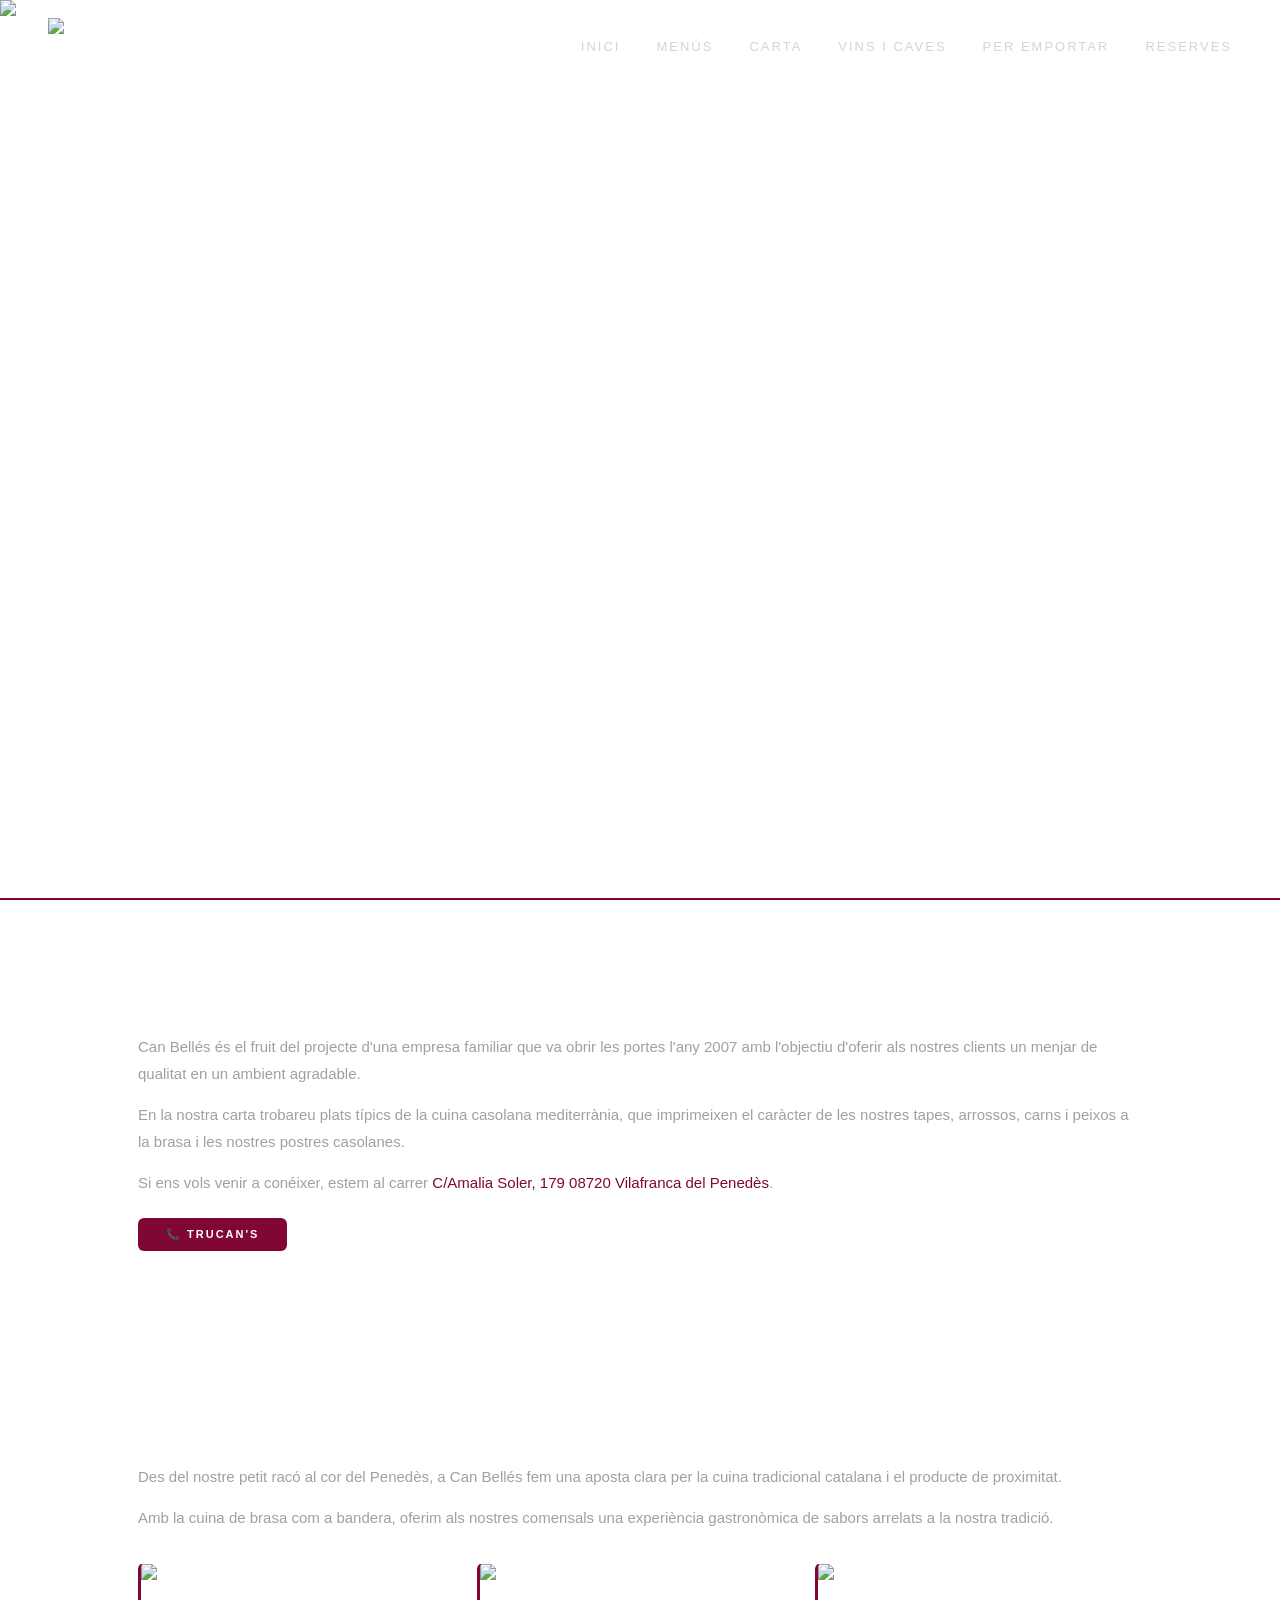
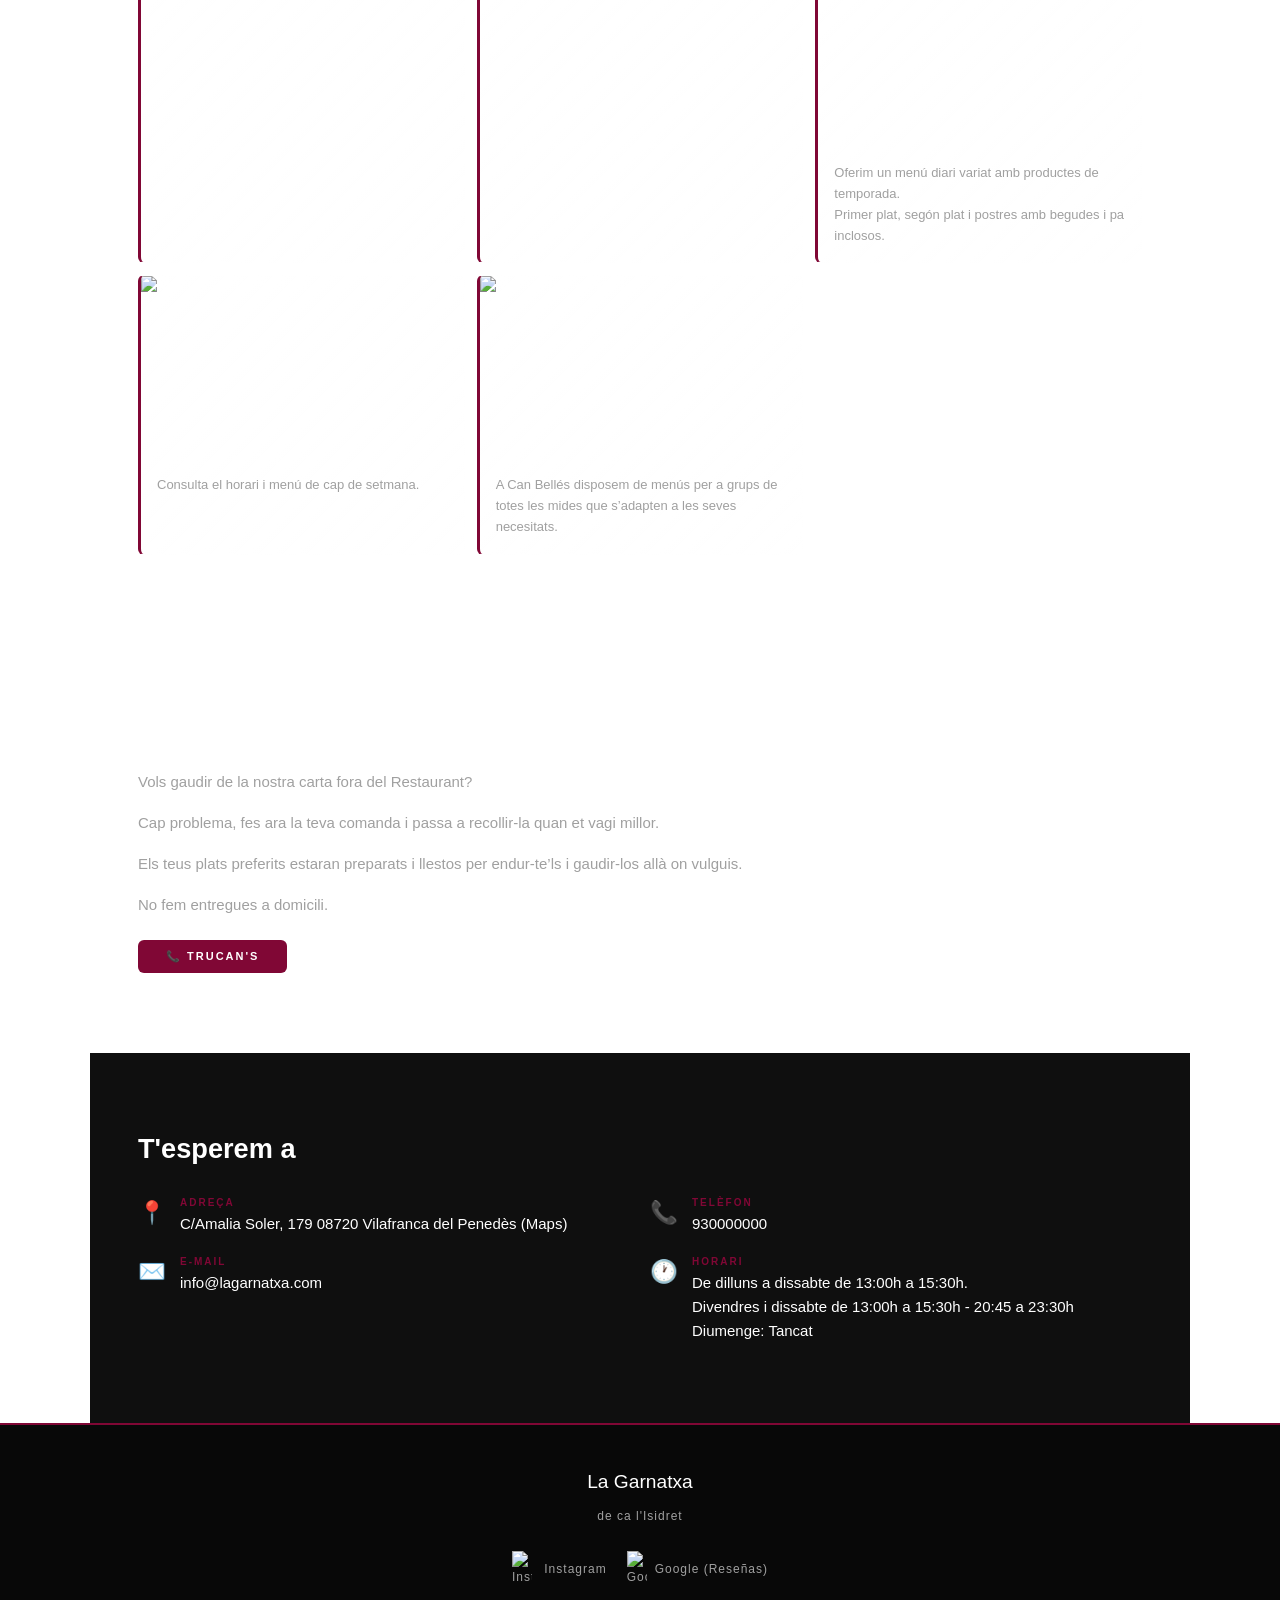
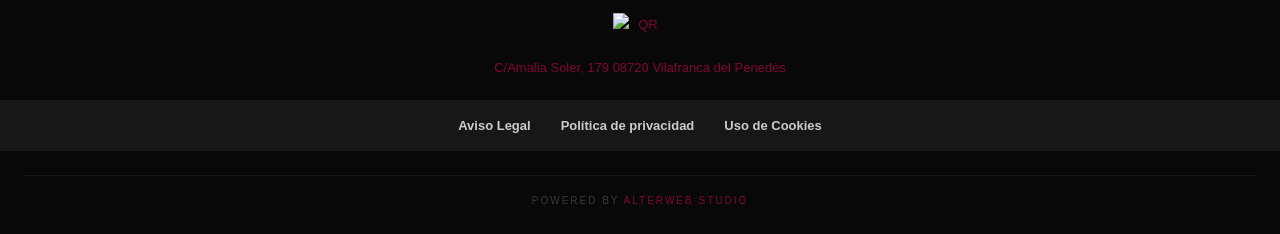
==== index.html @ 3e39e5f1 "sfgj" ====
<!DOCTYPE html>
<html lang="es">
    
<head>
    <meta charset="UTF-8">
    <meta name="viewport" content="width=device-width, initial-scale=1.0">

    <title>La Garnatxa | Restaurant</title>
    <meta name="description" content="de ca'l Isidret">




    <style>
     body { opacity: 0; transition: opacity 0.5s ease-in; }
    </style>

    <script src="config.js?v=1.1"></script>

    <script>
        window.MODULS = ["cookies-banner.js","nav-comu.js","menulogic.js", "main.js","footer-comu.js"];
    </script>

    <script src="loader.js"></script>
</head>


<body>

    <nav-comu></nav-comu>




    <div id="hero"></div>
    <!div id="stats"></div>
    <div id="seccions"></div>
    <!--<share-btn></share-btn>-->
    <div id="footer"></div>

    <cookies-banner></cookies-banner>

    <script data-goatcounter="https://amrmotorbike.goatcounter.com/count"
        data-goatcounter-settings='{"ignore_params": ["ved", "fbclid", "gclid"]}'             
        async src="//gc.zgo.at/count.js"></script>

    <script>
window.onerror = function(msg, src, line) {
    document.body.innerHTML += '<div style="background:red;color:white;padding:20px;font-size:14px;position:fixed;bottom:0;left:0;right:0;z-index:99999">' + msg + ' — línia ' + line + '</div>';
};
</script>
<script src="https://altervector.github.io/assets/components/share.js"></script>

</body>
</html>
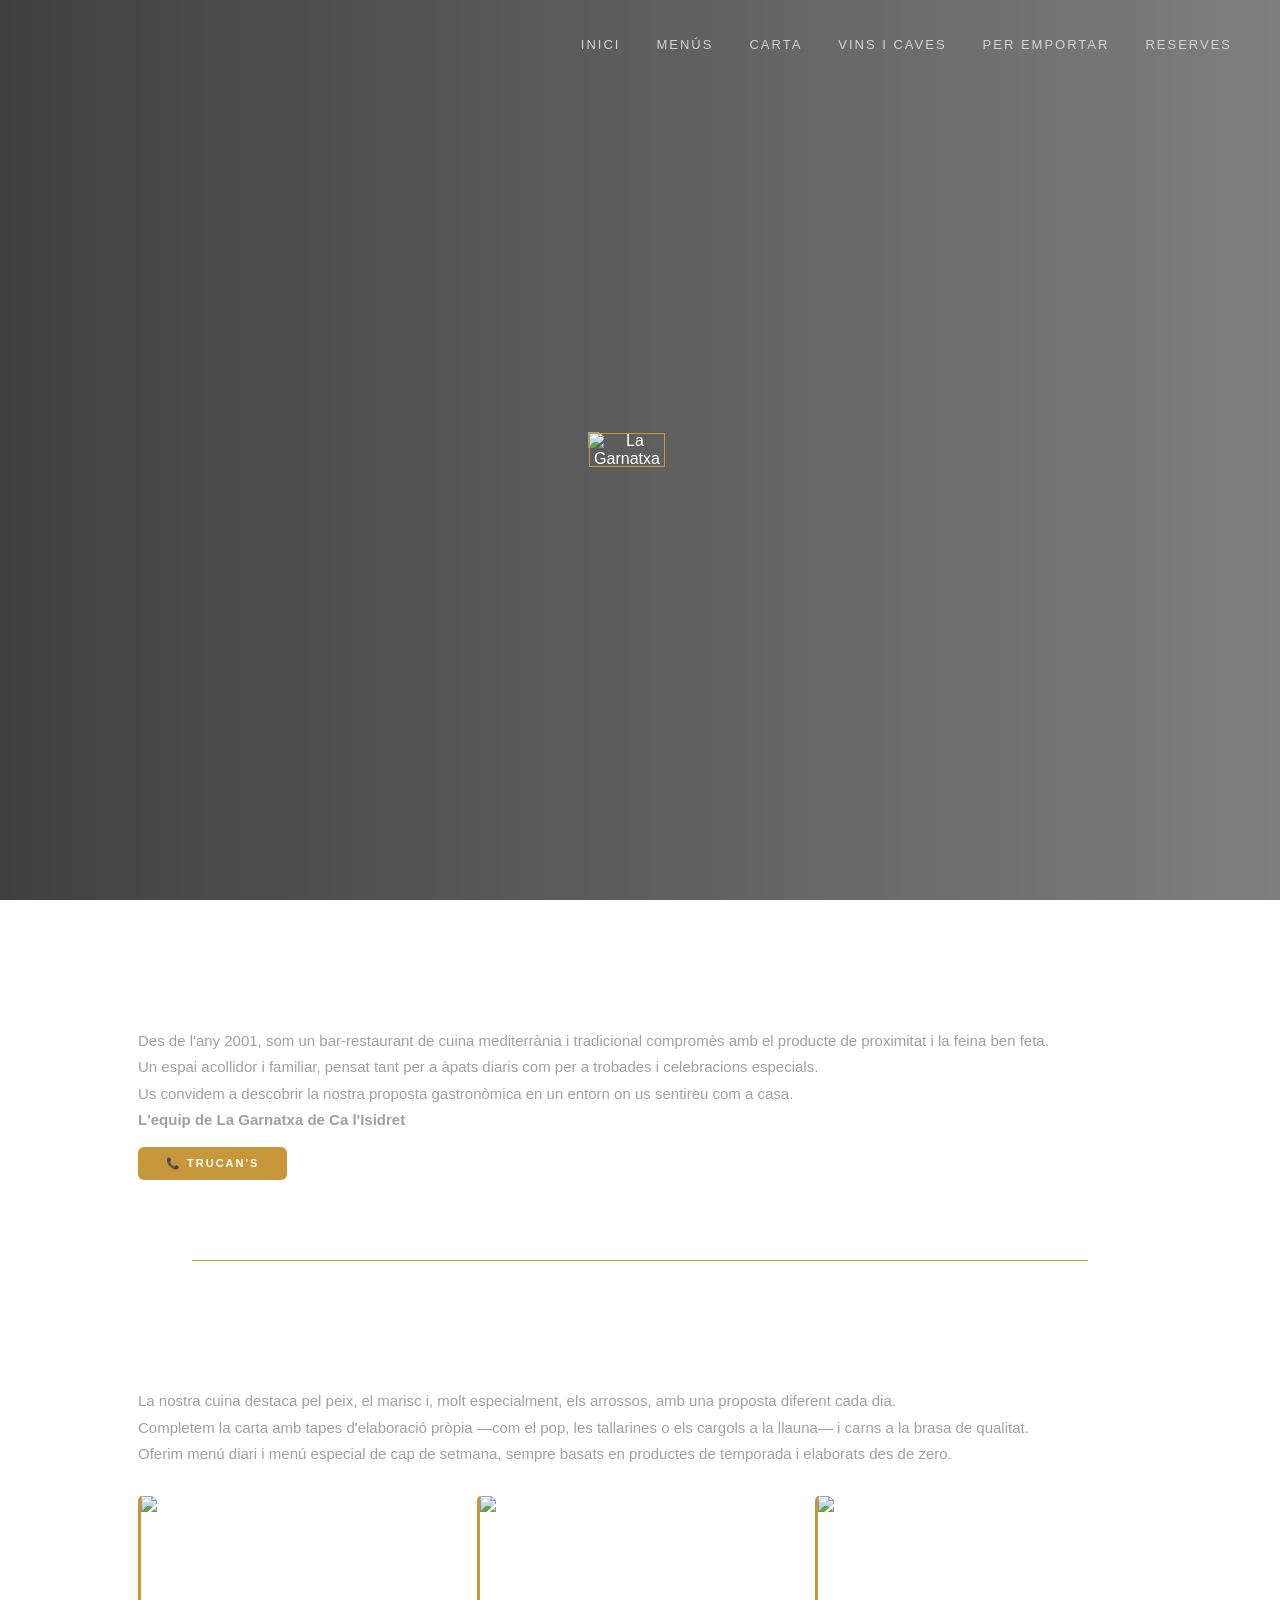
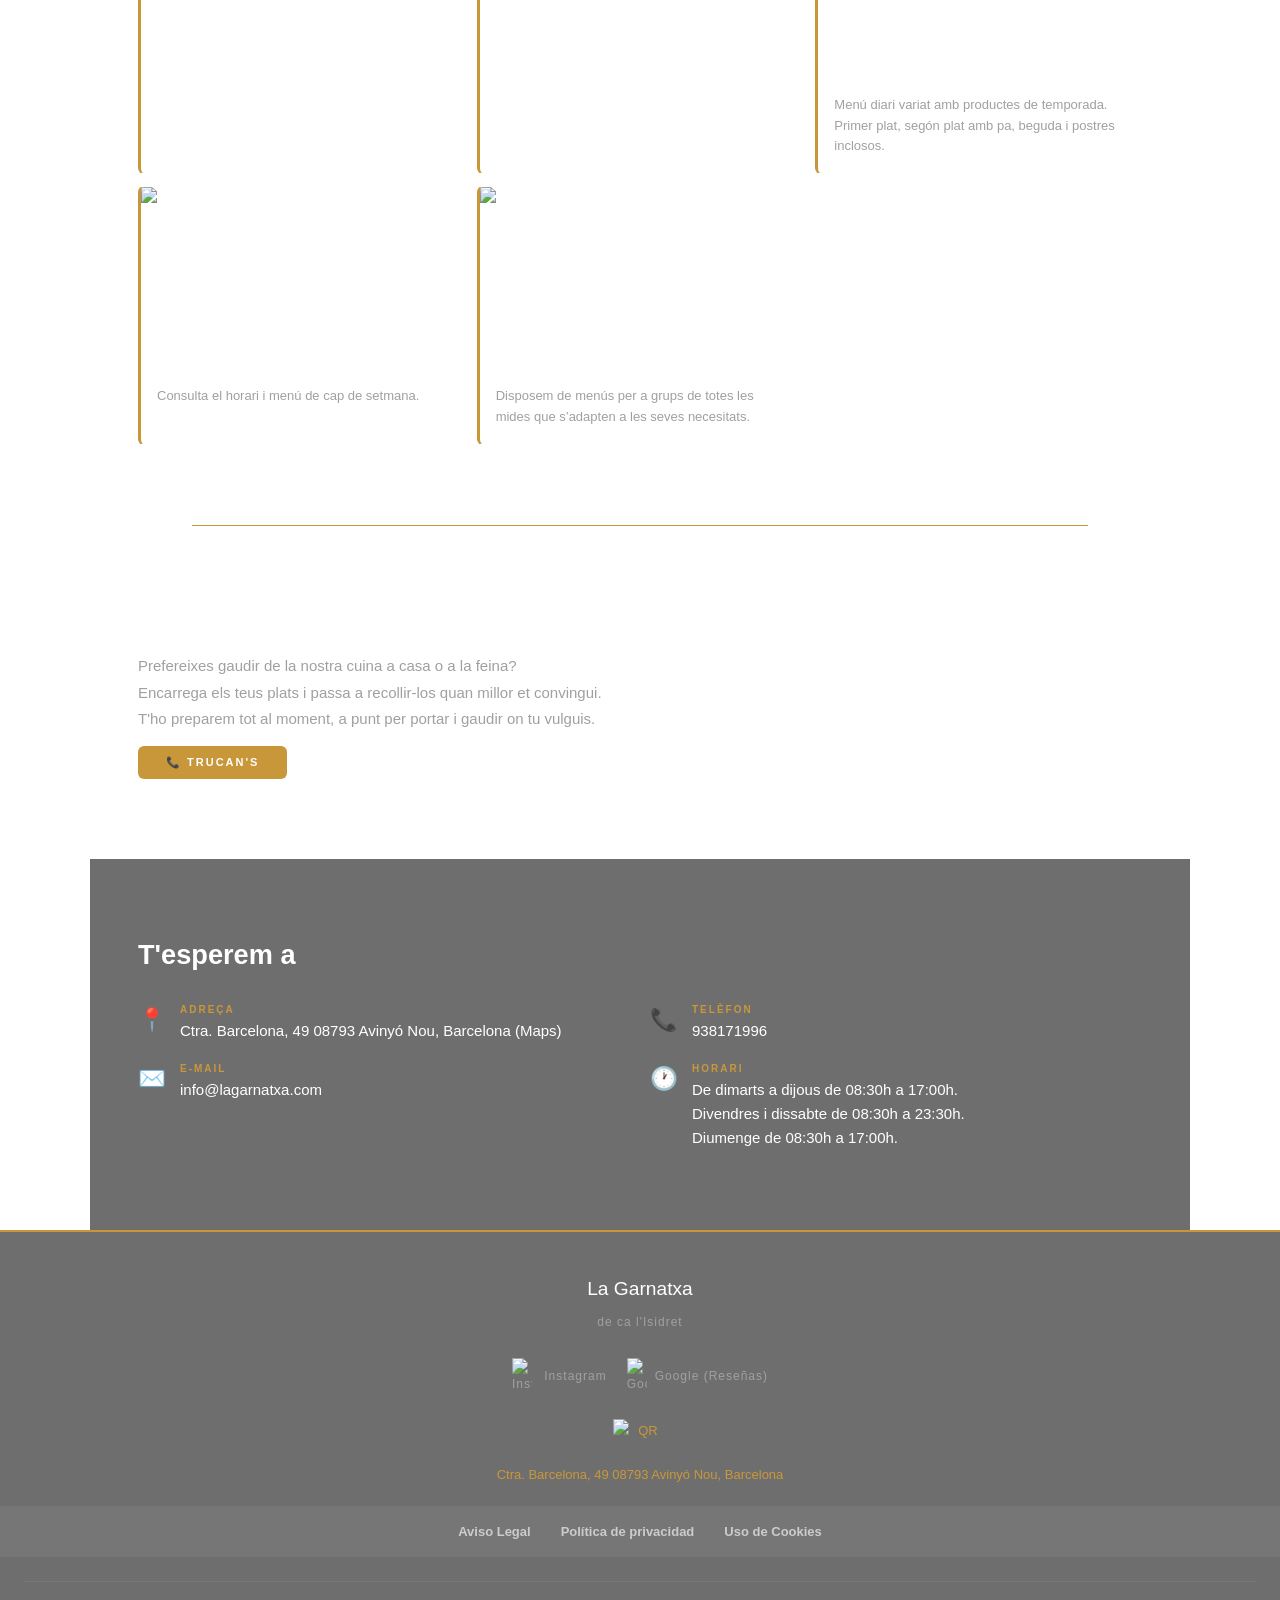
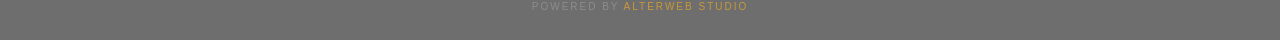
==== commit 664d9d85: "dfh" ====
--- a/index.html
+++ b/index.html
@@ -18,7 +18,7 @@
     <script src="config.js?v=1.1"></script>
 
     <script>
-        window.MODULS = ["cookies-banner.js","nav-comu.js","menulogic.js", "main.js","footer-comu.js"];
+        window.MODULS = ["nav-comu.js","menulogic.js", "main.js",];  //"cookies-banner.js","footer-comu.js"
     </script>
 
     <script src="loader.js"></script>
